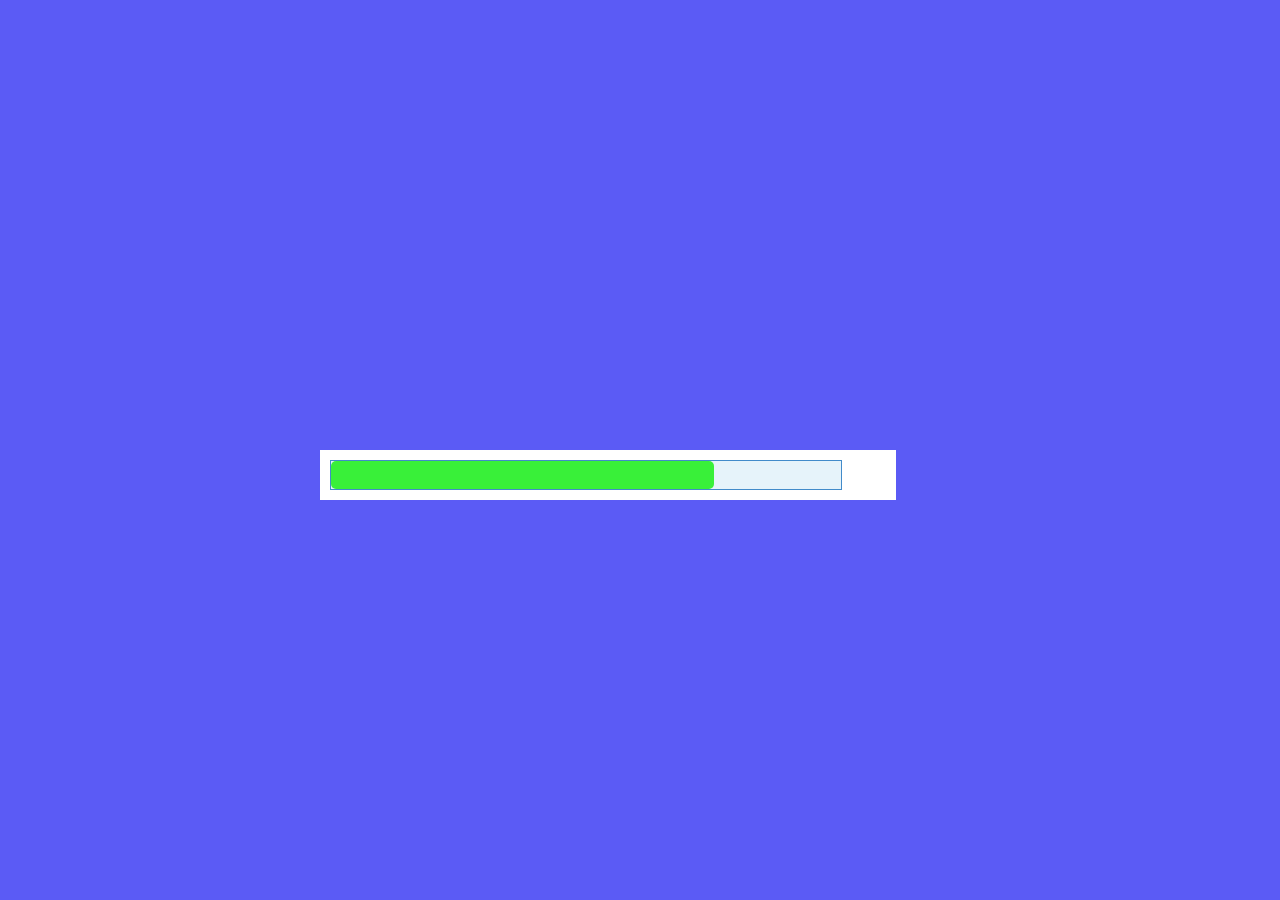
==== barraprogreso.html @ 23bf8be5 "barra de progreso" ====
<!DOCTYPE html>
<html lang="en">
<head>
    <meta charset="UTF-8">
    <meta http-equiv="X-UA-Compatible" content="IE=edge">
    <meta name="viewport" content="width=device-width, initial-scale=1.0">
    <title>Document</title>
    <link rel="stylesheet" href="barraProgreso.css"
</head>

<body>
    <!-- El icono (v) es lo que no se como obtenerlo ni ponerlo al final de la barra -->
<div class="fondo">
    <div class="progress">
        <div class="progress-bar" style="width:75%;">
            <span class="progress-bar__text"></span>
        </div>
    </div>
</div>
    
</body>
</html>
---- barraProgreso.css ----
*{
    box-sizing: border-box;
}

body{
    background: #5b5bf5;
    height: 100%;
}

.fondo{
    height: 50px;
    width: 45%;
    background: white;
    display: block;
    position: fixed;
    top: 50%;
    left: 25%;
}

.progress {
    height: 30px;
    width: 40%;
    border: 1px solid #428bca;
    background-color: #e6f3fa;
    display: block;
    position: fixed;
    top: 50%;
    left: 25%;
    margin: 10px;
}
 
.progress-bar {
    height: 100%;
    background: #39f039;
    display: flex;
    align-items: center;
    transition: width 0..25s;
    border-radius: 5px;
    justify-content: center;
}
 
.progress-bar__text {
    margin-left: 10px;
    font-weight: bold;
    color: #cce7f5;
}

@keyframes progreso {
    0% {
        width: 0;
    }
    100% {
        width: 100%;
    }
}

@keyframes porcentaje {
    0% {
        content: '0%';
    }
    25% {
        content: '25%';
    }
    50% {
        content: '50%';
    }
    75% {
        content: '75%';
    }
    100% {
        content: '100%';
    }
}

.progress-bar {
    animation: progreso 5s linear infinite;
}
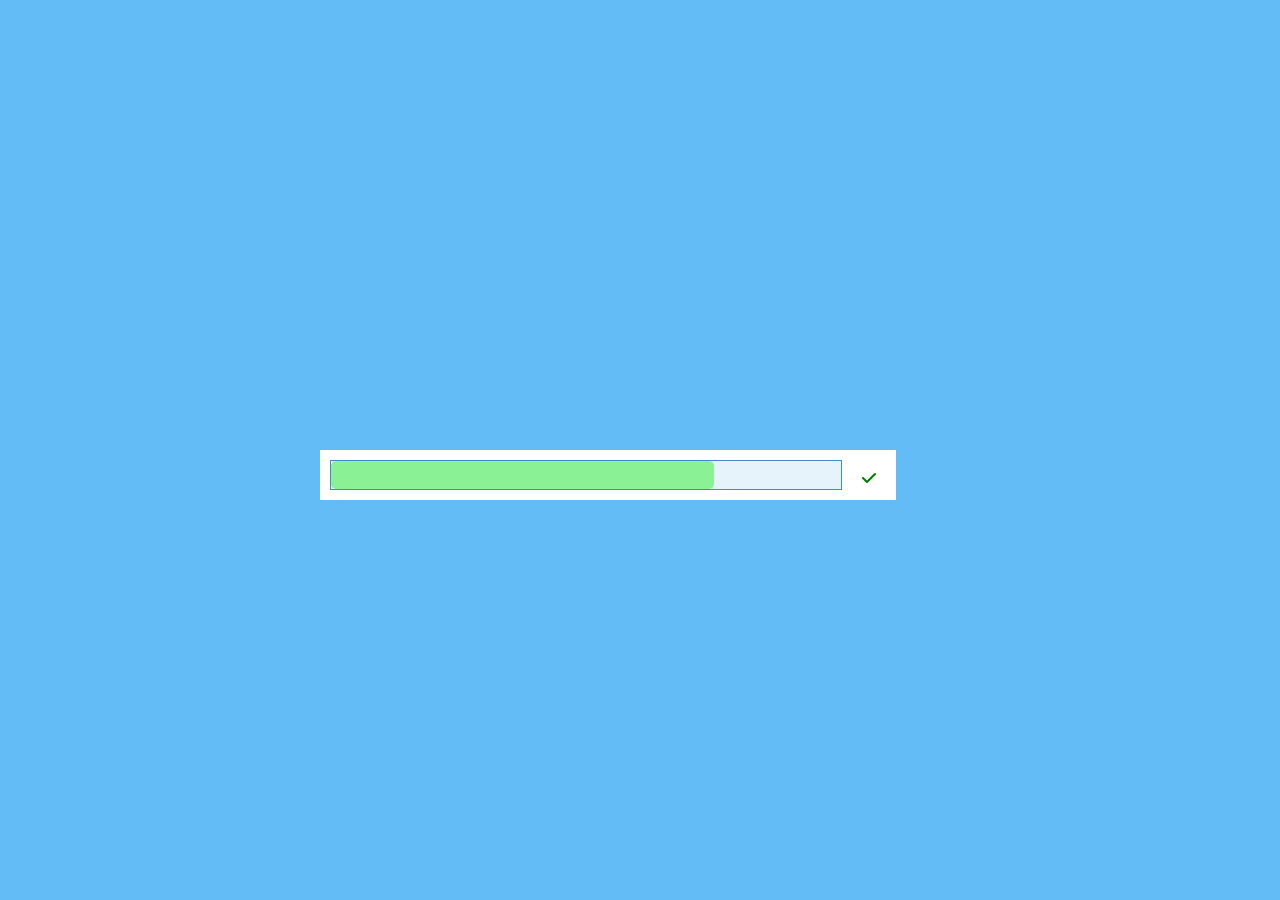
==== commit 75f9ba67: "A falta de efecto transition delay" ====
--- a/barraprogreso.html
+++ b/barraprogreso.html
@@ -5,18 +5,25 @@
     <meta http-equiv="X-UA-Compatible" content="IE=edge">
     <meta name="viewport" content="width=device-width, initial-scale=1.0">
     <title>Document</title>
-    <link rel="stylesheet" href="barraProgreso.css"
+    <link rel="stylesheet" href="barraProgreso.css">
+    <link rel="stylesheet" 
+     href="https://cdnjs.cloudflare.com/ajax/libs/font-awesome/6.2.0/css/all.min.css">
 </head>
 
 <body>
-    <!-- El icono (v) es lo que no se como obtenerlo ni ponerlo al final de la barra -->
+    
 <div class="fondo">
     <div class="progress">
         <div class="progress-bar" style="width:75%;">
             <span class="progress-bar__text"></span>
         </div>
     </div>
-</div>
+    <i class="fa-light fa fa-check"></i>
+    
+    <!-- <div class="otroDiv"> 
+        <span <i class="fa-regular fa-magnifying-glass"></i></span>
+     </div>-->
+</div> 
     
 </body>
 </html>--- a/barraProgreso.css
+++ b/barraProgreso.css
@@ -1,9 +1,11 @@
 *{
     box-sizing: border-box;
+    margin: 0;
+
 }
 
 body{
-    background: #5b5bf5;
+    background: #63bcf6;
     height: 100%;
 }
 
@@ -31,7 +33,7 @@
  
 .progress-bar {
     height: 100%;
-    background: #39f039;
+    background: #39f03987;
     display: flex;
     align-items: center;
     transition: width 0..25s;
@@ -42,8 +44,33 @@
 .progress-bar__text {
     margin-left: 10px;
     font-weight: bold;
-    color: #cce7f5;
+    color: #03a4f500;
 }
+
+/*.otroDiv{
+    height: 50px;
+    width: 10%;
+    position: relative;
+    margin: 0;
+    float: right;
+    border: 5px solid;
+    display: flex;
+    justify-content: center;
+    align-items: center;
+    
+}*/
+
+i{
+    position: relative;
+    margin: 0;
+    float: right;
+    display: flex;
+    padding: 20px;
+    color: green;
+    
+
+}
+
 
 @keyframes progreso {
     0% {
@@ -76,3 +103,5 @@
     animation: progreso 5s linear infinite;
 }
 
+
+
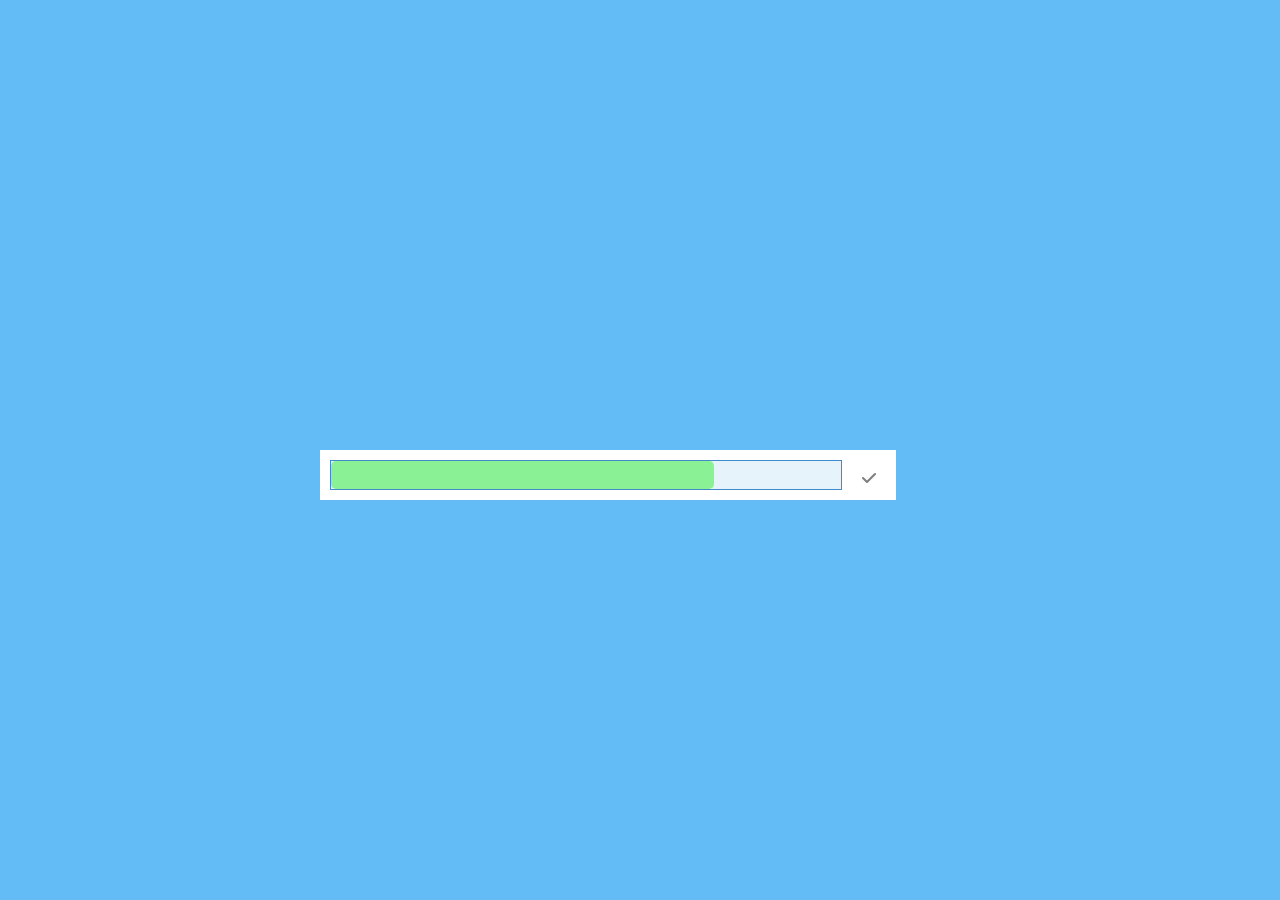
==== commit 683dd3cb: "fin ejercicio progress bar" ====
--- a/barraprogreso.html
+++ b/barraprogreso.html
@@ -19,10 +19,6 @@
         </div>
     </div>
     <i class="fa-light fa fa-check"></i>
-    
-    <!-- <div class="otroDiv"> 
-        <span <i class="fa-regular fa-magnifying-glass"></i></span>
-     </div>-->
 </div> 
     
 </body>
--- a/barraProgreso.css
+++ b/barraProgreso.css
@@ -47,18 +47,6 @@
     color: #03a4f500;
 }
 
-/*.otroDiv{
-    height: 50px;
-    width: 10%;
-    position: relative;
-    margin: 0;
-    float: right;
-    border: 5px solid;
-    display: flex;
-    justify-content: center;
-    align-items: center;
-    
-}*/
 
 i{
     position: relative;
@@ -66,9 +54,8 @@
     float: right;
     display: flex;
     padding: 20px;
-    color: green;
-    
-
+    color: gray;
+    animation: procentajeCheck 5s infinite;
 }
 
 
@@ -99,6 +86,45 @@
     }
 }
 
+@keyframes procentajeCheck{
+    0%{
+        color:gray;
+    }
+    20%{
+        color:gray;
+    }
+    30%{
+        color:gray;
+    }
+    40%{
+        color: gray;
+    }
+    50%{
+        color:gray;
+    }
+    60%{
+        color: gray;
+    }
+    75%{
+        color:gray;
+    }
+    80%{
+        color:gray;
+    }
+    90%{
+        color:gray;
+    }
+    100%{
+        color: green;
+    }
+    
+}
+
+@keyframes color {
+    from {color: gray;}
+    to {color: green;}
+  }
+
 .progress-bar {
     animation: progreso 5s linear infinite;
 }
